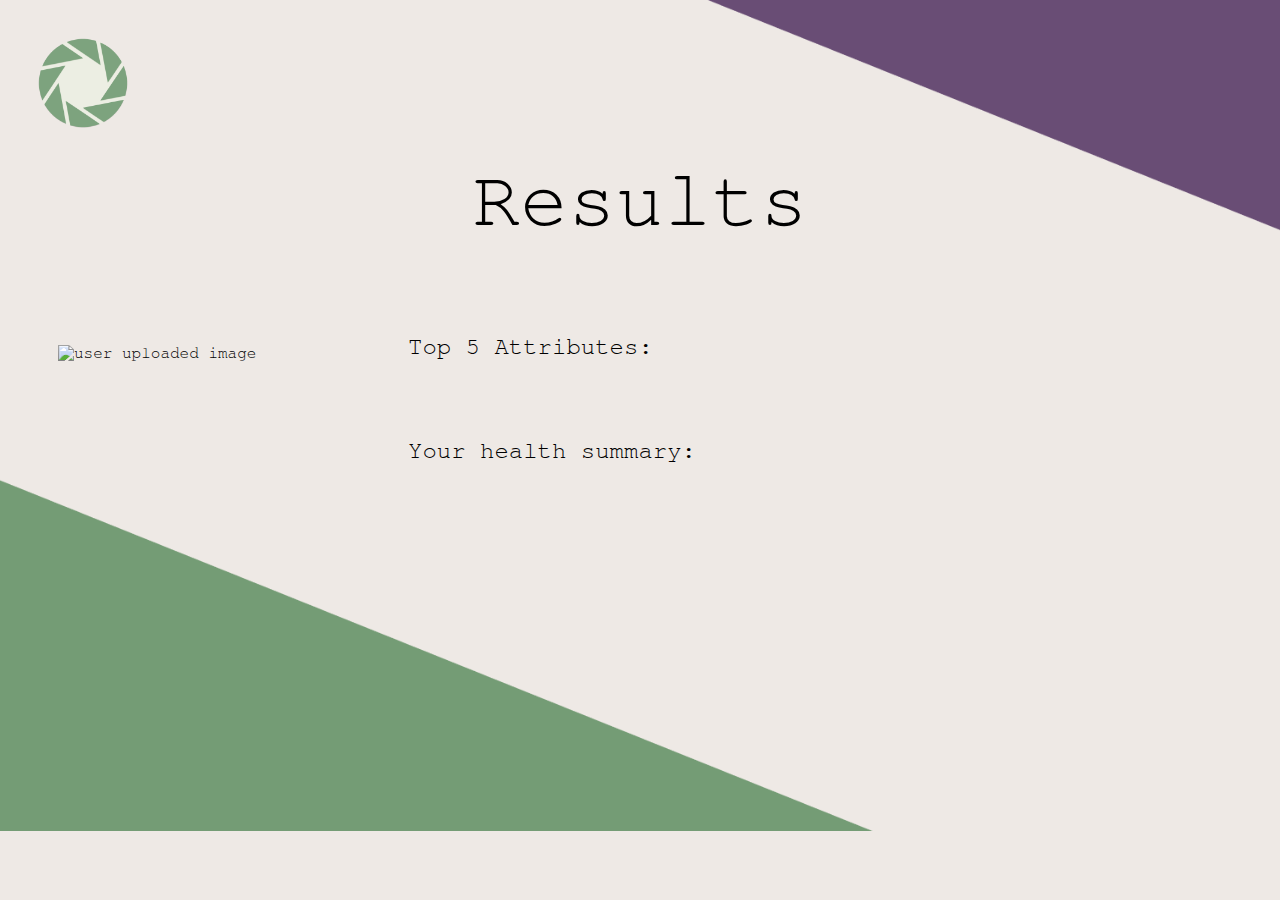
==== results.html @ 3229f042 "umm" ====
<!DOCTYPE html>
<html>

<head>
	<link rel="stylesheet" href="main.css">
	<meta charset="utf-8">
	<meta name="viewport" content="width=device-width, initial-scale=1">
	<title>NutriSnap Results</title>
	<style>
		h2 {
			padding-left: 400px;
			padding-top: 40px;
			position: relative;
			font-weight: 200; 
		}

		body {
			background-image: url("img/twoToneResults.png");
			background-repeat: no-repeat;
			background-size: cover;
		}

		#resultsTitle {
			text-align: center;
			font-size: 80px;
			font-weight: 200;
			margin-top: 0px;
		}

		#attributes {
			display: flex;
			flex-wrap: wrap;
			margin-top: 20px;
			margin-right: 50px;
			justify-content: space-evenly;
		}


		#healthAttributes {
			display: flex;
			flex-wrap: wrap;
			margin-top: 20px;
			margin-right: 50px;
			justify-content: start;
			flex-direction: column;
		}


		.text {
			padding-top: 4px;
			font-size: medium;
		}

		.subAttribute {
			/* background-color: #749C75; */
			border-radius: 25px;
			width: 100%;
		}

		.attribute {
			/* background-color: #749C75; */
			/*background-color: #006202;*/
			background-color: #C9ADA1;
			/*background-color: #494A46;*/
			color:	white;
			text-align: center;
			vertical-align: middle;
			border-radius: 25px;
			width: 100px;
			height: 100px;
		}

		#userImg {
			width: 300px;
			height: 300px;
			overflow: hidden;
			object-fit: cover;
			margin: 50px;
			float: left;
		}

		.clearfloat {
			clear: all;
		}
	</style>
</head>

<body>
	<a href="index.html">
		<img class="logo" src="img/logo.jpeg" alt="NutriSnap Logo">
	</a>
	<h1 id="resultsTitle">
		Results
	</h1>
	<img id="userImg" src="" alt="user uploaded image">
	<div class="clearfloat"></div>

	<div>
		<h2>Top 5 Attributes:</h2>
		<div id="attributes">
			<!-- <div class = "attribute">
				<p>Example</p>
			</div> -->
		</div>

		<div>
			<h2 class="healthHeader">Your health summary:</h2>
			<div id="healthAttributes">

			</div>
		</div>
	</div>


	<script src="key.js"></script>
	<script src="health.js"></script>
	<script src="predict.js"></script>
	<script>
		var encoded = localStorage.getItem("encoded64");

		// Show user image on page
		document.getElementById("userImg").src = "data:image/png;base64," + encoded;
		let attributes = document.getElementById('attributes');
		let healthHeader = document.getElementById('healthAttributes');


		get(encoded).then(res => {

			const foodList = res.outputs[0].data.concepts.map(a => a.name);
			console.log(foodList)

			const finalResList = {};

			const healthData = getHealthData(foodList);
			console.log(healthData);

			let healthSum = 0;
			for (const element in categorySplit) {
				healthSum += categorySplit[element];
			}

			let resSum = 0;
			for (const element in healthData) {
				resSum += healthData[element].total;

			}

			for (const element in healthData) {
				const currPercentage = healthData[element].total / resSum;
				const desiredPercentage = categorySplit[element] / healthSum;
				const percentageDelta = desiredPercentage - currPercentage;
				console.log(`element: ${element} currPercentage: ${currPercentage}, desiredPercentage: ${desiredPercentage}, delta: ${percentageDelta}`);

				let newDiv = document.createElement('div');
				newDiv.className = "subAttribute";
				let msg = "";
				if (percentageDelta < -0.05) {
					msg = "You can eat <b>less</b> of <b>" + element + ".</b></p>";
				} else if (percentageDelta <= 0.05) {
					msg = "You are eating the <b>right amount</b> of <b>" + element + "!</b></p>";
				} else {
					msg = "You should eat <b>more</b> of <b>" + element + ".</b></p>";
				}

				newDiv.innerHTML = "<p class='text'>"+ msg + "</p>";
				healthHeader.appendChild(newDiv);
			}

			foodList.slice(0, 5).forEach(element => {
				let newDiv = document.createElement('div');
				newDiv.className = "attribute";
				newDiv.innerHTML = "<p class='text'>" + element + "</p>";
				attributes.appendChild(newDiv);
			});
		})
	</script>
</body>

</html>
---- main.css ----
body {
	background-color: #EEE9E5;
	font-family: FreeMono, sans-serif;
	font-weight: 200; 
}
.logo {
	width: 150px;
	height: 150px;
}
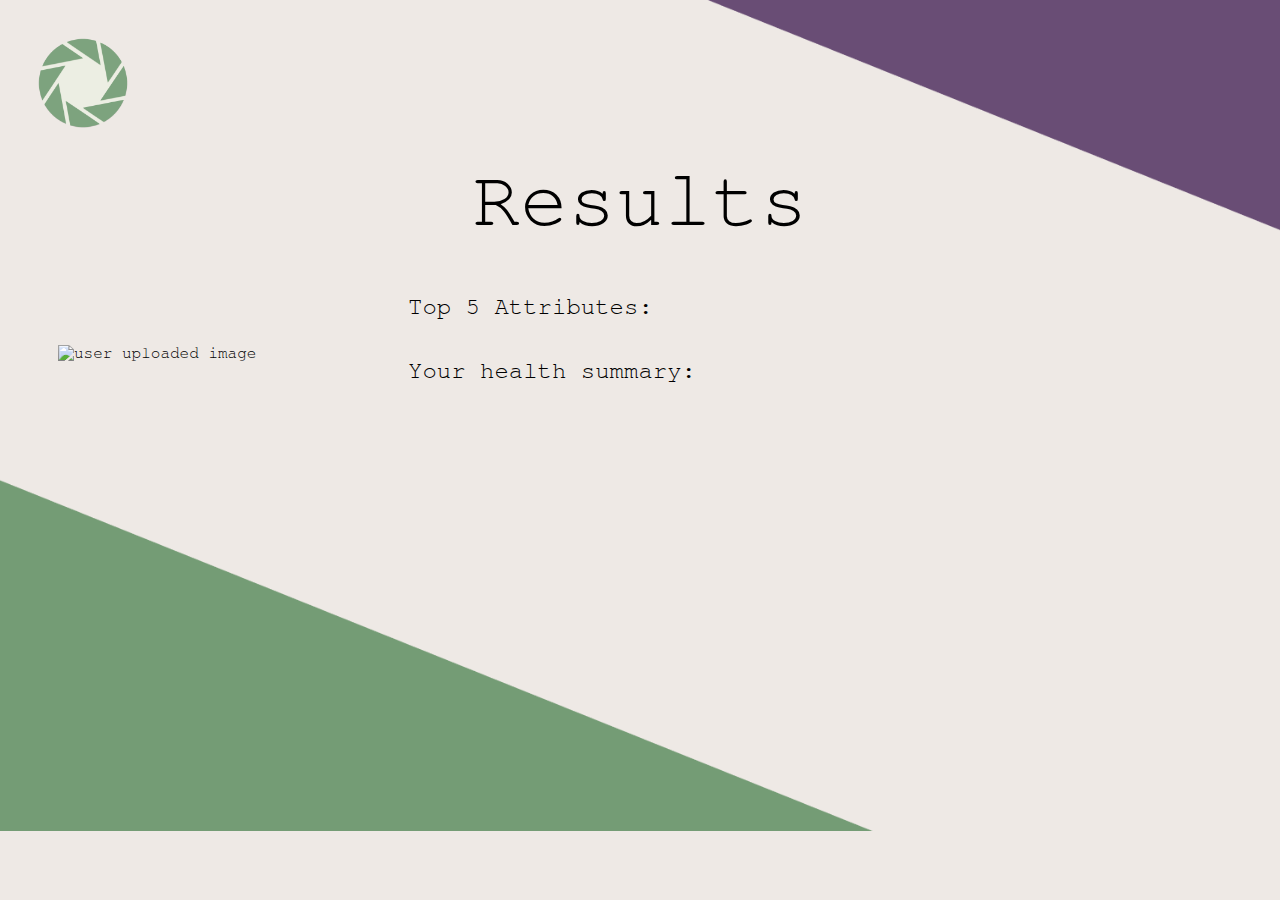
==== commit a53b822f: "fixed spacing" ====
--- a/results.html
+++ b/results.html
@@ -9,7 +9,7 @@
 	<style>
 		h2 {
 			padding-left: 400px;
-			padding-top: 40px;
+			/*padding-top: 40px;*/
 			position: relative;
 			font-weight: 200; 
 		}
@@ -41,13 +41,13 @@
 			flex-wrap: wrap;
 			margin-top: 20px;
 			margin-right: 50px;
-			justify-content: start;
+			justify-content: space-evenly;
 			flex-direction: column;
 		}
 
 
 		.text {
-			padding-top: 4px;
+			padding-top: 23px;
 			font-size: medium;
 		}
 
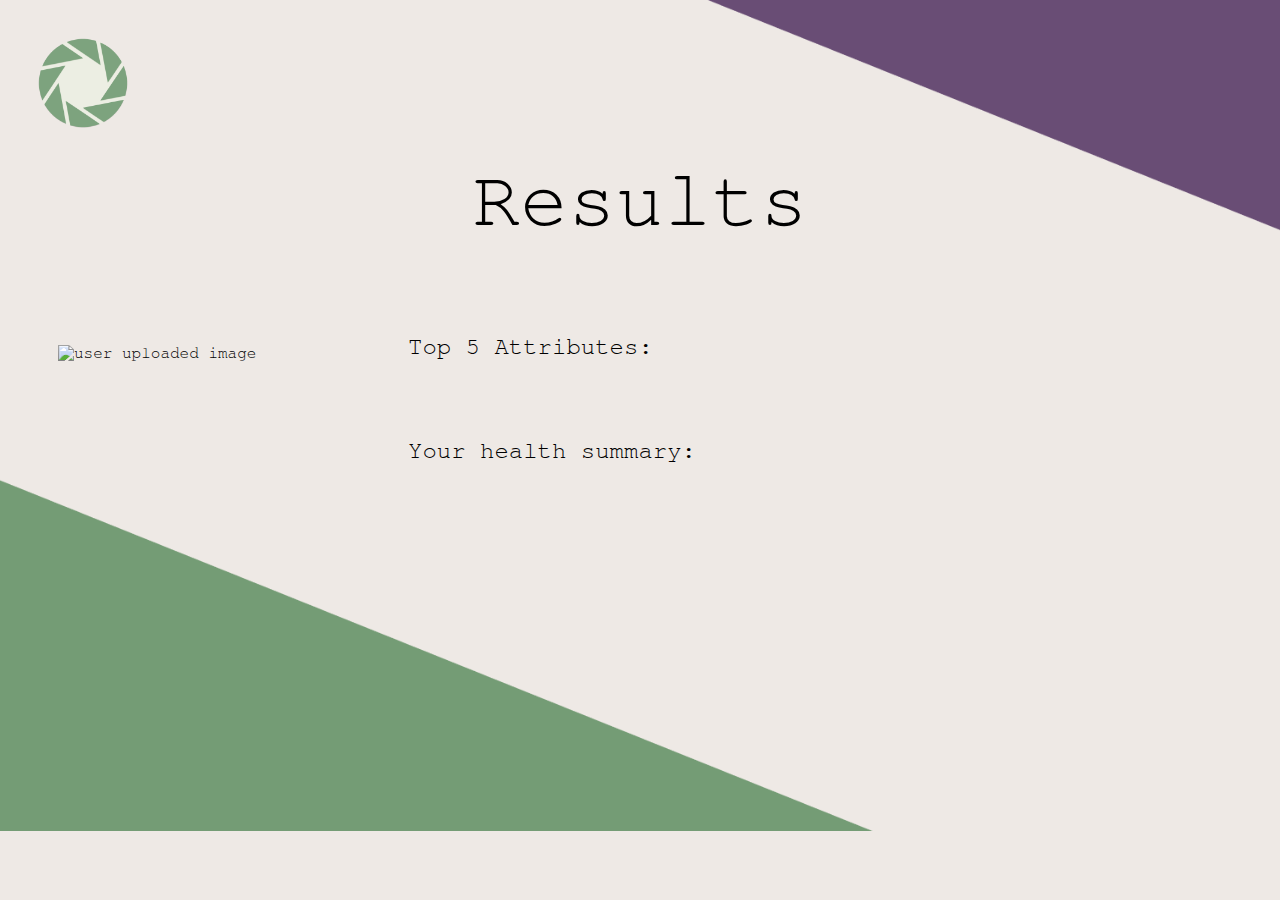
==== commit f8073516: "alo" ====
--- a/results.html
+++ b/results.html
@@ -9,9 +9,9 @@
 	<style>
 		h2 {
 			padding-left: 400px;
-			/*padding-top: 40px;*/
+			padding-top: 40px;
 			position: relative;
-			font-weight: 200; 
+			font-weight: 200;
 		}
 
 		body {
@@ -41,13 +41,13 @@
 			flex-wrap: wrap;
 			margin-top: 20px;
 			margin-right: 50px;
-			justify-content: space-evenly;
+			justify-content: start;
 			flex-direction: column;
 		}
 
 
 		.text {
-			padding-top: 23px;
+			padding-top: 4px;
 			font-size: medium;
 		}
 
@@ -62,7 +62,7 @@
 			/*background-color: #006202;*/
 			background-color: #C9ADA1;
 			/*background-color: #494A46;*/
-			color:	white;
+			color: white;
 			text-align: center;
 			vertical-align: middle;
 			border-radius: 25px;
@@ -145,7 +145,15 @@
 
 			}
 
-			for (const element in healthData) {
+			for (const element in categorySplit) {
+				if (healthData[element] == undefined && element !== "snacks") {
+					let newDiv = document.createElement('div');
+					newDiv.className = "subAttribute";
+					let msg = "You can eat <b>more</b> of <b>" + element + ".</b>";
+					newDiv.innerHTML = "<p class='text'>" + msg + "</p>";
+					healthHeader.appendChild(newDiv);
+					continue;
+				}
 				const currPercentage = healthData[element].total / resSum;
 				const desiredPercentage = categorySplit[element] / healthSum;
 				const percentageDelta = desiredPercentage - currPercentage;
@@ -154,15 +162,22 @@
 				let newDiv = document.createElement('div');
 				newDiv.className = "subAttribute";
 				let msg = "";
+				let subinfo = "";
 				if (percentageDelta < -0.05) {
 					msg = "You can eat <b>less</b> of <b>" + element + ".</b></p>";
+					subinfo = "Foods: " + healthData[element].foods.join(", ");
 				} else if (percentageDelta <= 0.05) {
 					msg = "You are eating the <b>right amount</b> of <b>" + element + "!</b></p>";
+					subinfo = "Foods: " + healthData[element].foods.join(", ");
 				} else {
 					msg = "You should eat <b>more</b> of <b>" + element + ".</b></p>";
+					subinfo = "Foods: " + healthData[element].foods.join(", ");
 				}
 
-				newDiv.innerHTML = "<p class='text'>"+ msg + "</p>";
+				newDiv.innerHTML = "<p class='text'>" + msg + "</p>";
+				if (subinfo !== "") {
+					newDiv.innerHTML += "<p class='subtext'>" + subinfo + "</p>";
+				}
 				healthHeader.appendChild(newDiv);
 			}
 
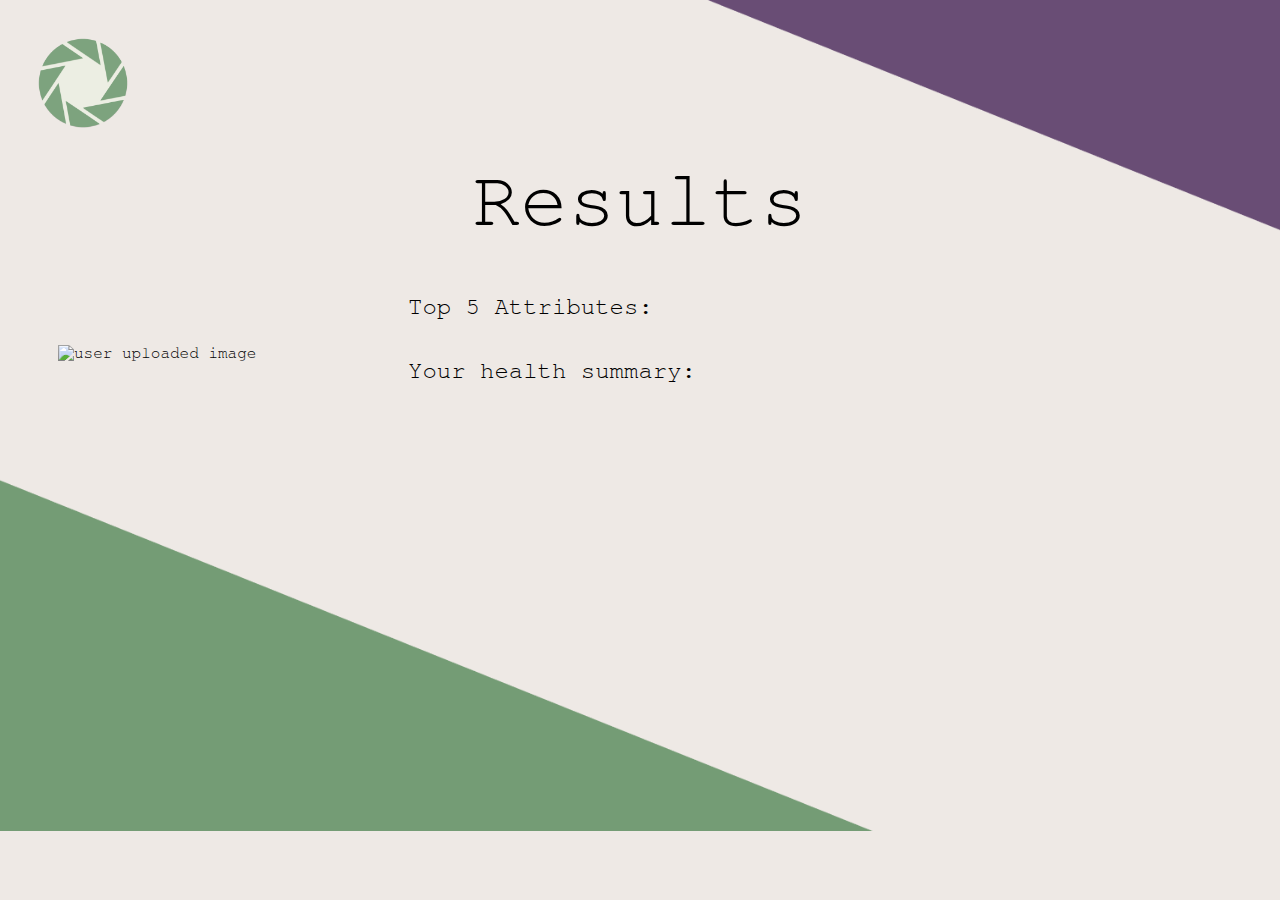
==== commit a4066e9f: "Merge pull request #4 from moses-lee/updating-index" ====
--- a/results.html
+++ b/results.html
@@ -9,7 +9,7 @@
 	<style>
 		h2 {
 			padding-left: 400px;
-			padding-top: 40px;
+			/*padding-top: 40px;*/
 			position: relative;
 			font-weight: 200;
 		}
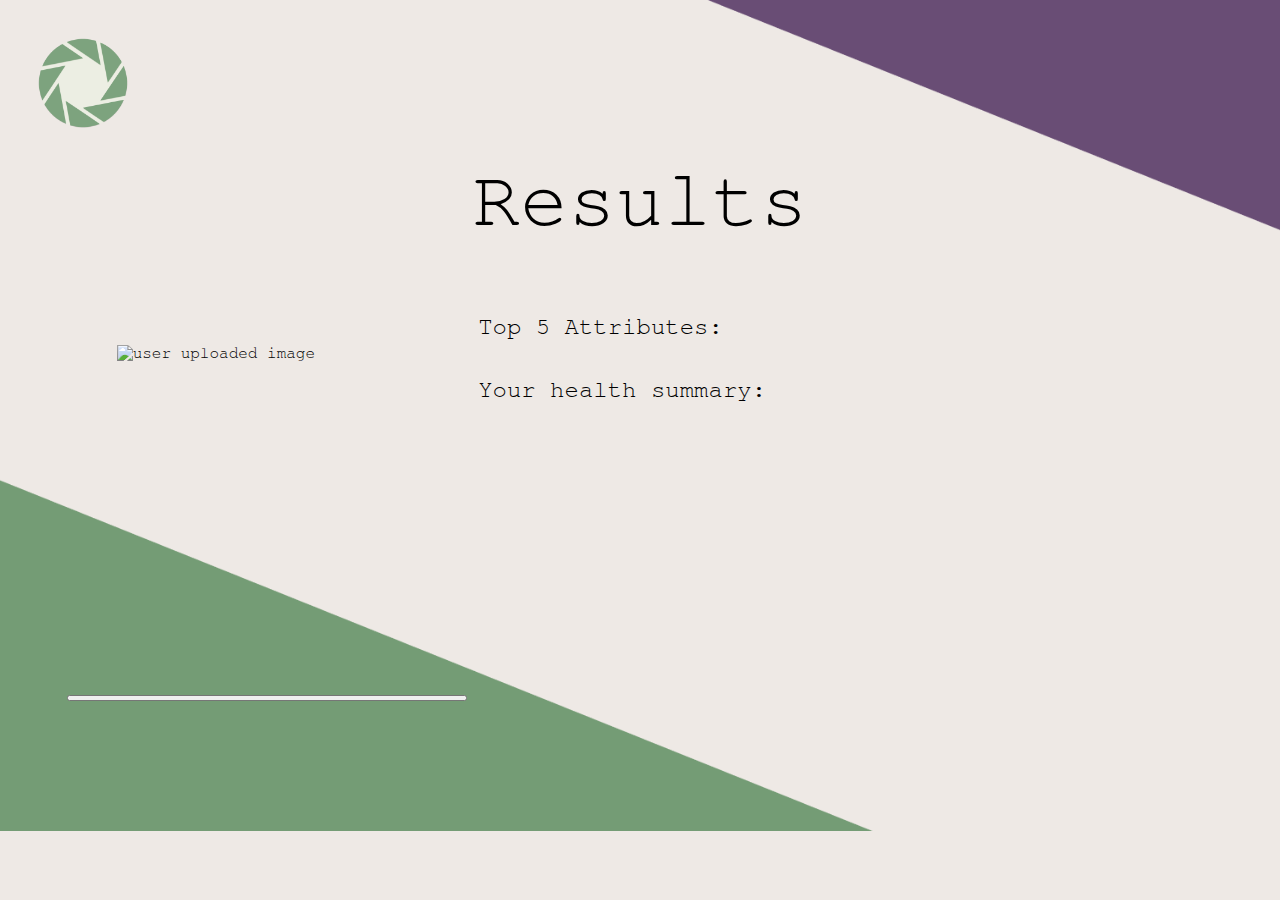
==== commit ed9422f5: "Score" ====
--- a/results.html
+++ b/results.html
@@ -47,7 +47,7 @@
 
 
 		.text {
-			padding-top: 4px;
+			padding-top: 24px;
 			font-size: medium;
 		}
 
@@ -79,8 +79,21 @@
 			float: left;
 		}
 
-		.clearfloat {
-			clear: all;
+
+
+		#left {
+			display: flex;
+			flex-direction: column;
+		}
+
+		#mainContainer {
+			display: flex;
+			flex-direction: row;
+			justify-content: space-evenly;
+		}
+
+		h2 {
+			right: 65%;
 		}
 	</style>
 </head>
@@ -92,21 +105,29 @@
 	<h1 id="resultsTitle">
 		Results
 	</h1>
-	<img id="userImg" src="" alt="user uploaded image">
-	<div class="clearfloat"></div>
-
-	<div>
-		<h2>Top 5 Attributes:</h2>
-		<div id="attributes">
-			<!-- <div class = "attribute">
+	<div id="mainContainer">
+
+
+		<div id="left">
+			<img id="userImg" src="" alt="user uploaded image">
+			<button id="healthBtn"></button>
+		</div>
+
+
+
+		<div id="right">
+			<h2>Top 5 Attributes:</h2>
+			<div id="attributes">
+				<!-- <div class = "attribute">
 				<p>Example</p>
 			</div> -->
-		</div>
-
-		<div>
-			<h2 class="healthHeader">Your health summary:</h2>
-			<div id="healthAttributes">
-
+			</div>
+
+			<div>
+				<h2 class="healthHeader">Your health summary:</h2>
+				<div id="healthAttributes">
+
+				</div>
 			</div>
 		</div>
 	</div>
@@ -122,6 +143,7 @@
 		document.getElementById("userImg").src = "data:image/png;base64," + encoded;
 		let attributes = document.getElementById('attributes');
 		let healthHeader = document.getElementById('healthAttributes');
+		let healthBtn = document.getElementById('healthBtn');
 
 
 		get(encoded).then(res => {
@@ -144,16 +166,21 @@
 				resSum += healthData[element].total;
 
 			}
+			let totalPercentage = 0;
 
 			for (const element in categorySplit) {
-				if (healthData[element] == undefined && element !== "snacks") {
+				if (healthData[element] === undefined) {
+					if (element === "snacks") {
+						continue;
+					}
 					let newDiv = document.createElement('div');
 					newDiv.className = "subAttribute";
 					let msg = "You can eat <b>more</b> of <b>" + element + ".</b>";
-					newDiv.innerHTML = "<p class='text'>" + msg + "</p>";
+					newDiv.innerHTML = "<p>" + msg + "</p>";
 					healthHeader.appendChild(newDiv);
 					continue;
 				}
+				console.log(`element: ${element}, healthData[element]: ${healthData[element]}`);
 				const currPercentage = healthData[element].total / resSum;
 				const desiredPercentage = categorySplit[element] / healthSum;
 				const percentageDelta = desiredPercentage - currPercentage;
@@ -163,6 +190,12 @@
 				newDiv.className = "subAttribute";
 				let msg = "";
 				let subinfo = "";
+				
+
+				// q: how to get absolute value in js?
+
+				totalPercentage += Math.abs(percentageDelta);
+
 				if (percentageDelta < -0.05) {
 					msg = "You can eat <b>less</b> of <b>" + element + ".</b></p>";
 					subinfo = "Foods: " + healthData[element].foods.join(", ");
@@ -174,7 +207,7 @@
 					subinfo = "Foods: " + healthData[element].foods.join(", ");
 				}
 
-				newDiv.innerHTML = "<p class='text'>" + msg + "</p>";
+				newDiv.innerHTML = "<p>" + msg + "</p>";
 				if (subinfo !== "") {
 					newDiv.innerHTML += "<p class='subtext'>" + subinfo + "</p>";
 				}
@@ -187,6 +220,7 @@
 				newDiv.innerHTML = "<p class='text'>" + element + "</p>";
 				attributes.appendChild(newDiv);
 			});
+			healthBtn.textContent = "Your Health Score is: " + (1.2 - totalPercentage).toFixed(2);
 		})
 	</script>
 </body>
